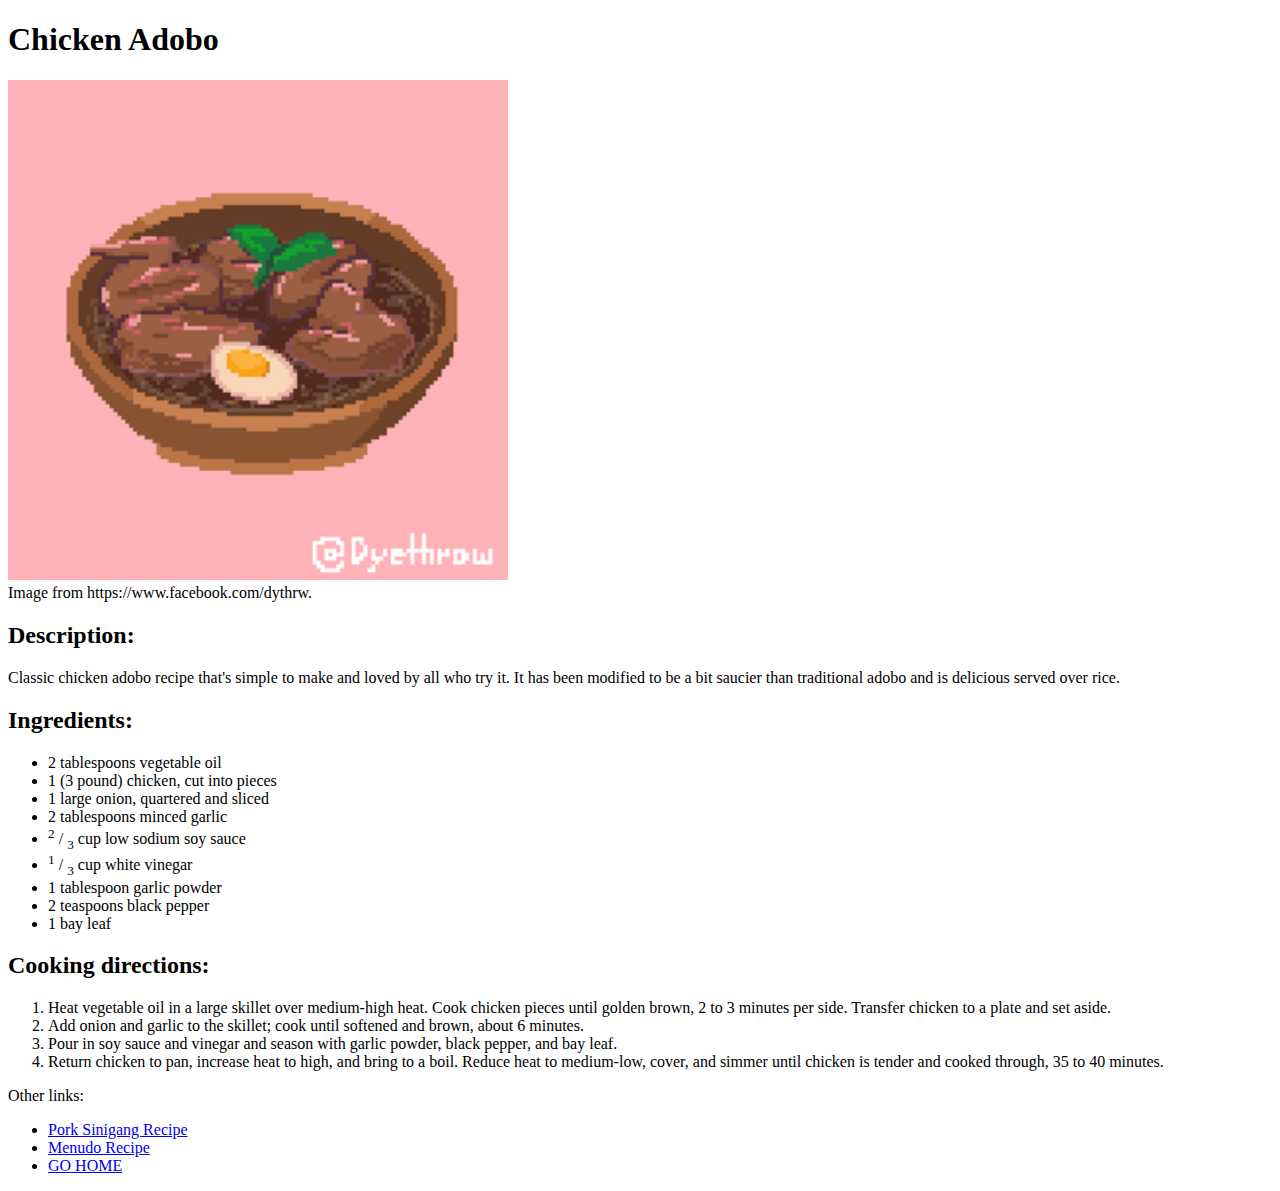
==== recipes/chicken-adobo.html @ 9c9155a4 "First draft" ====
<!DOCTYPE html>
<html lang="en">

<head>
    <meta charset="UTF-8">
    <meta http-equiv="X-UA-Compatible" content="IE=edge">
    <meta name="viewport" content="width=device-width, initial-scale=1.0">
    <title>Chicken Adobo Recipe</title>
</head>

<body>
    <header>
        <h1>Chicken Adobo</h1>
        <img src="../images/chicken-adobo.png" alt="pixel image of pork sinigang" width="500px" height="auto">
        <div>
            Image from https://www.facebook.com/dythrw.
        </div>
    </header>

    <main>
        <!-- Pork sinigang description -->
        <div>
            <h2>Description:</h2>
            Classic chicken adobo recipe that's simple to make and loved by all who try it. It has been modified to be a
            bit saucier than traditional adobo and is delicious served over rice.
        </div>

        <!-- Ingredients -->
        <div>
            <h2>Ingredients:</h2>
            <ul>
                <li>2 tablespoons vegetable oil</li>
                <li>1 (3 pound) chicken, cut into pieces</li>
                <li>1 large onion, quartered and sliced</li>
                <li>2 tablespoons minced garlic</li>
                <li><sup>2</sup> / <sub>3</sub> cup low sodium soy sauce</li>
                <li><sup>1</sup> / <sub>3</sub> cup white vinegar</li>
                <li>1 tablespoon garlic powder</li>
                <li>2 teaspoons black pepper</li>
                <li>1 bay leaf</li>
            </ul>
        </div>

        <!-- Cooking directions -->
        <div>
            <h2>Cooking directions:</h2>
            <ol>
                <li>Heat vegetable oil in a large skillet over medium-high heat. Cook chicken pieces until golden brown,
                    2 to 3 minutes per side. Transfer chicken to a plate and set aside.</li>
                <li>Add onion and garlic to the skillet; cook until softened and brown, about 6 minutes.</li>
                <li>Pour in soy sauce and vinegar and season with garlic powder, black pepper, and bay leaf.</li>
                <li>Return chicken to pan, increase heat to high, and bring to a boil. Reduce heat to medium-low, cover,
                    and simmer until chicken is tender and cooked through, 35 to 40 minutes.</li>
            </ol>
        </div>
    </main>

    <footer>
        <div>
            Other links:
            <ul>
                <li><a href="pork-sinigang.html">Pork Sinigang Recipe</a></li>
                <li><a href="menudo.html">Menudo Recipe</a></li>
                <li><a href="../index.html">GO HOME</a></li>
            </ul>
        </div>
    </footer>
</body>

</html>
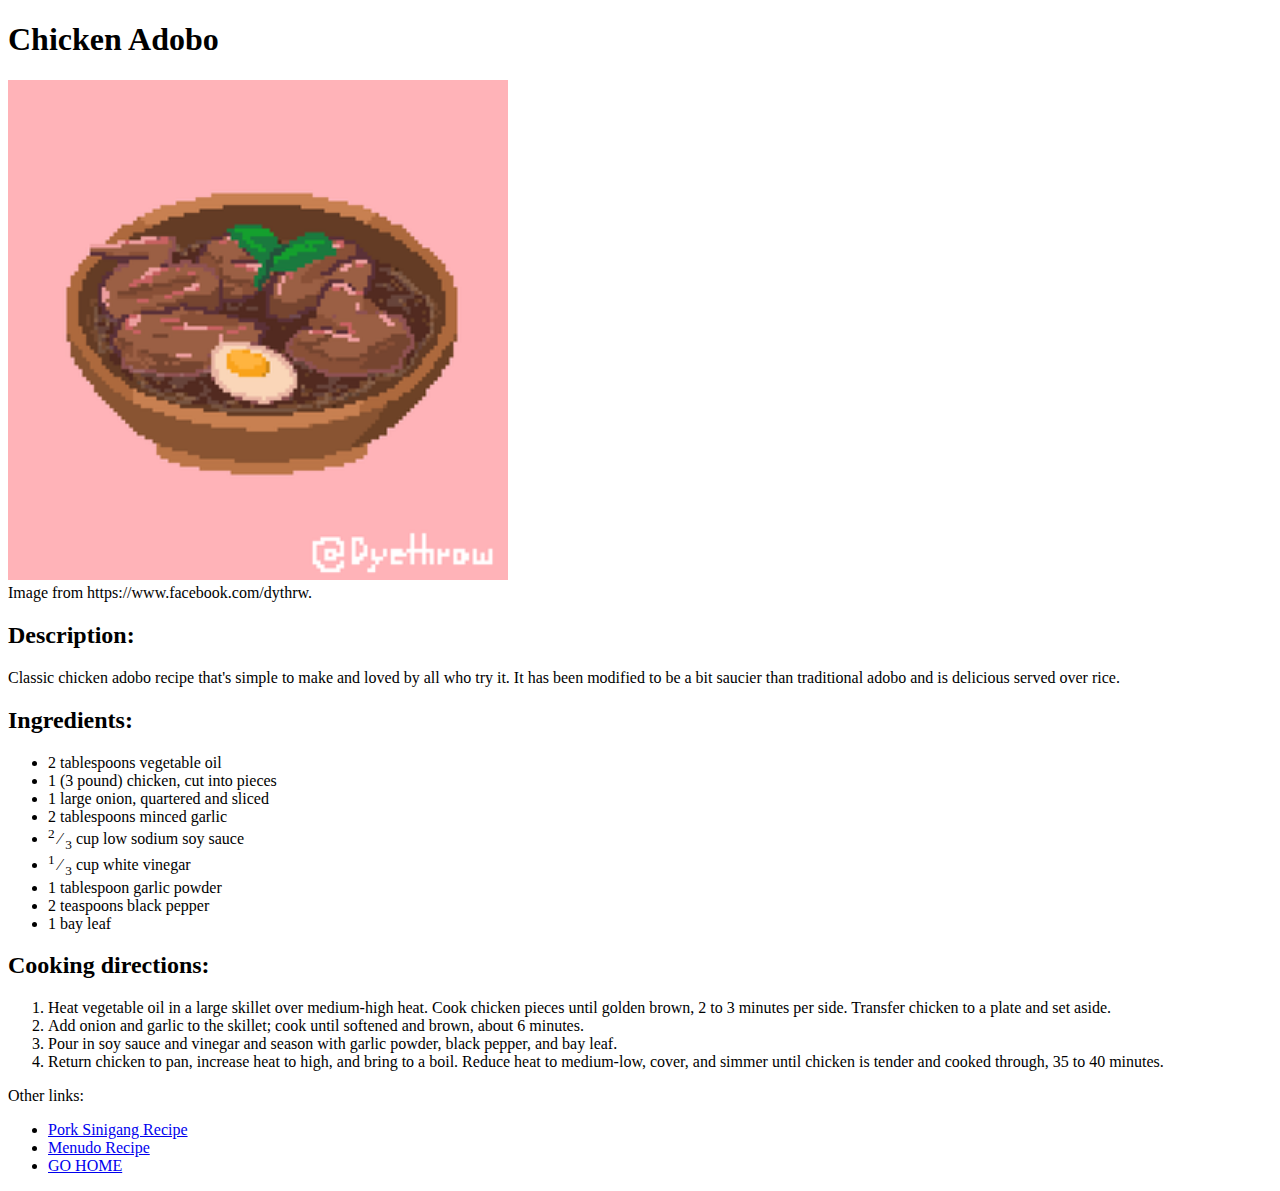
==== commit 87811d32: "Fix fractions in Ingredients" ====
--- a/recipes/chicken-adobo.html
+++ b/recipes/chicken-adobo.html
@@ -33,8 +33,8 @@
                 <li>1 (3 pound) chicken, cut into pieces</li>
                 <li>1 large onion, quartered and sliced</li>
                 <li>2 tablespoons minced garlic</li>
-                <li><sup>2</sup> / <sub>3</sub> cup low sodium soy sauce</li>
-                <li><sup>1</sup> / <sub>3</sub> cup white vinegar</li>
+                <li><sup>2</sup> &frasl; <sub>3</sub> cup low sodium soy sauce</li>
+                <li><sup>1</sup> &frasl; <sub>3</sub> cup white vinegar</li>
                 <li>1 tablespoon garlic powder</li>
                 <li>2 teaspoons black pepper</li>
                 <li>1 bay leaf</li>
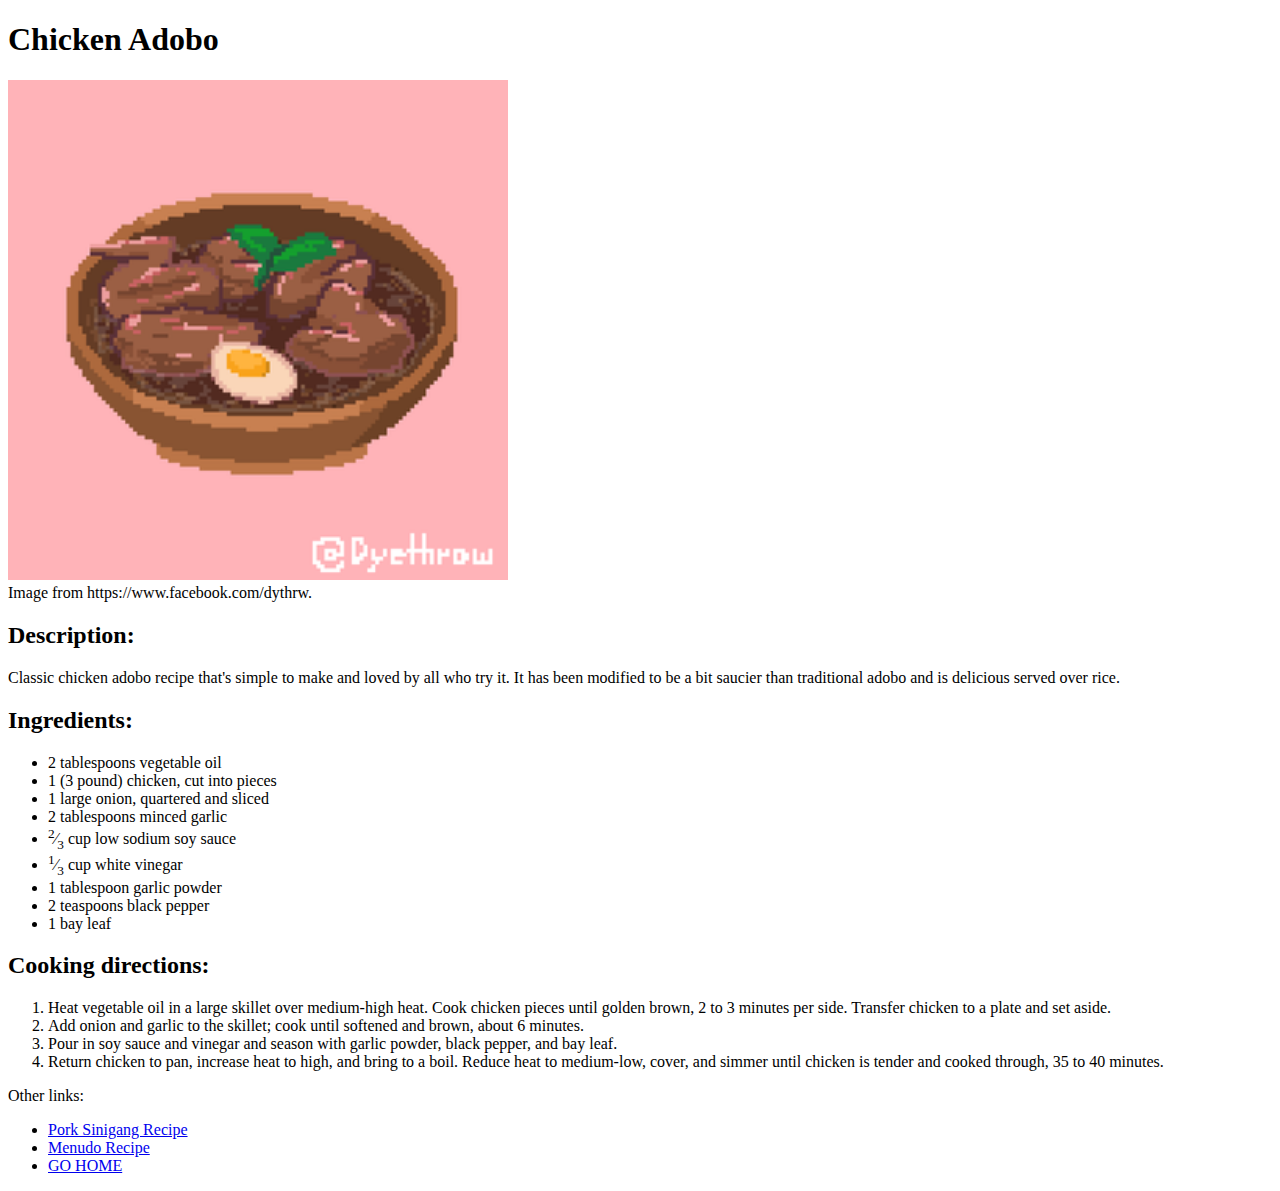
==== commit 02b4f642: "Fix fractions in Ingredients" ====
--- a/recipes/chicken-adobo.html
+++ b/recipes/chicken-adobo.html
@@ -33,8 +33,8 @@
                 <li>1 (3 pound) chicken, cut into pieces</li>
                 <li>1 large onion, quartered and sliced</li>
                 <li>2 tablespoons minced garlic</li>
-                <li><sup>2</sup> &frasl; <sub>3</sub> cup low sodium soy sauce</li>
-                <li><sup>1</sup> &frasl; <sub>3</sub> cup white vinegar</li>
+                <li><sup>2</sup>&frasl;<sub>3</sub> cup low sodium soy sauce</li>
+                <li><sup>1</sup>&frasl;<sub>3</sub> cup white vinegar</li>
                 <li>1 tablespoon garlic powder</li>
                 <li>2 teaspoons black pepper</li>
                 <li>1 bay leaf</li>
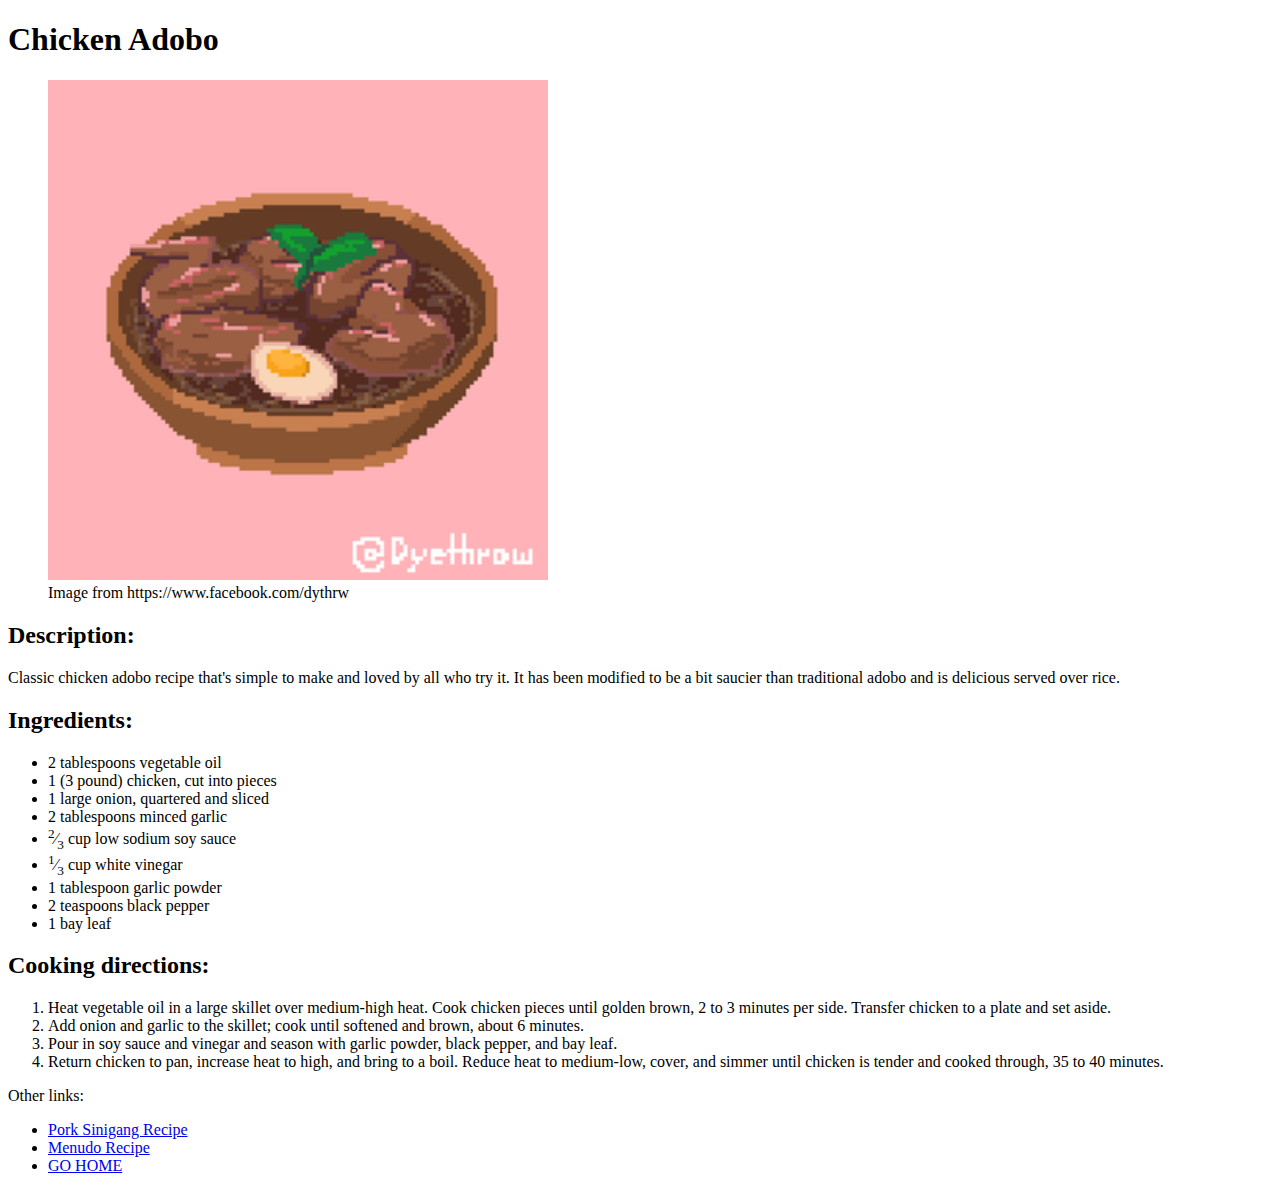
==== commit 15097fce: "Add figure & figcaption in img" ====
--- a/recipes/chicken-adobo.html
+++ b/recipes/chicken-adobo.html
@@ -11,18 +11,19 @@
 <body>
     <header>
         <h1>Chicken Adobo</h1>
-        <img src="../images/chicken-adobo.png" alt="pixel image of pork sinigang" width="500px" height="auto">
-        <div>
-            Image from https://www.facebook.com/dythrw.
-        </div>
+        <figure>
+            <img src="../images/chicken-adobo.png" alt="pixel image of pork sinigang" width="500px" height="auto">
+            <figcaption>Image from https://www.facebook.com/dythrw</figcaption>
+        </figure>
     </header>
 
     <main>
         <!-- Pork sinigang description -->
         <div>
             <h2>Description:</h2>
-            Classic chicken adobo recipe that's simple to make and loved by all who try it. It has been modified to be a
-            bit saucier than traditional adobo and is delicious served over rice.
+            <p>Classic chicken adobo recipe that's simple to make and loved by all who try it. It has been modified to
+                be a
+                bit saucier than traditional adobo and is delicious served over rice.</p>
         </div>
 
         <!-- Ingredients -->
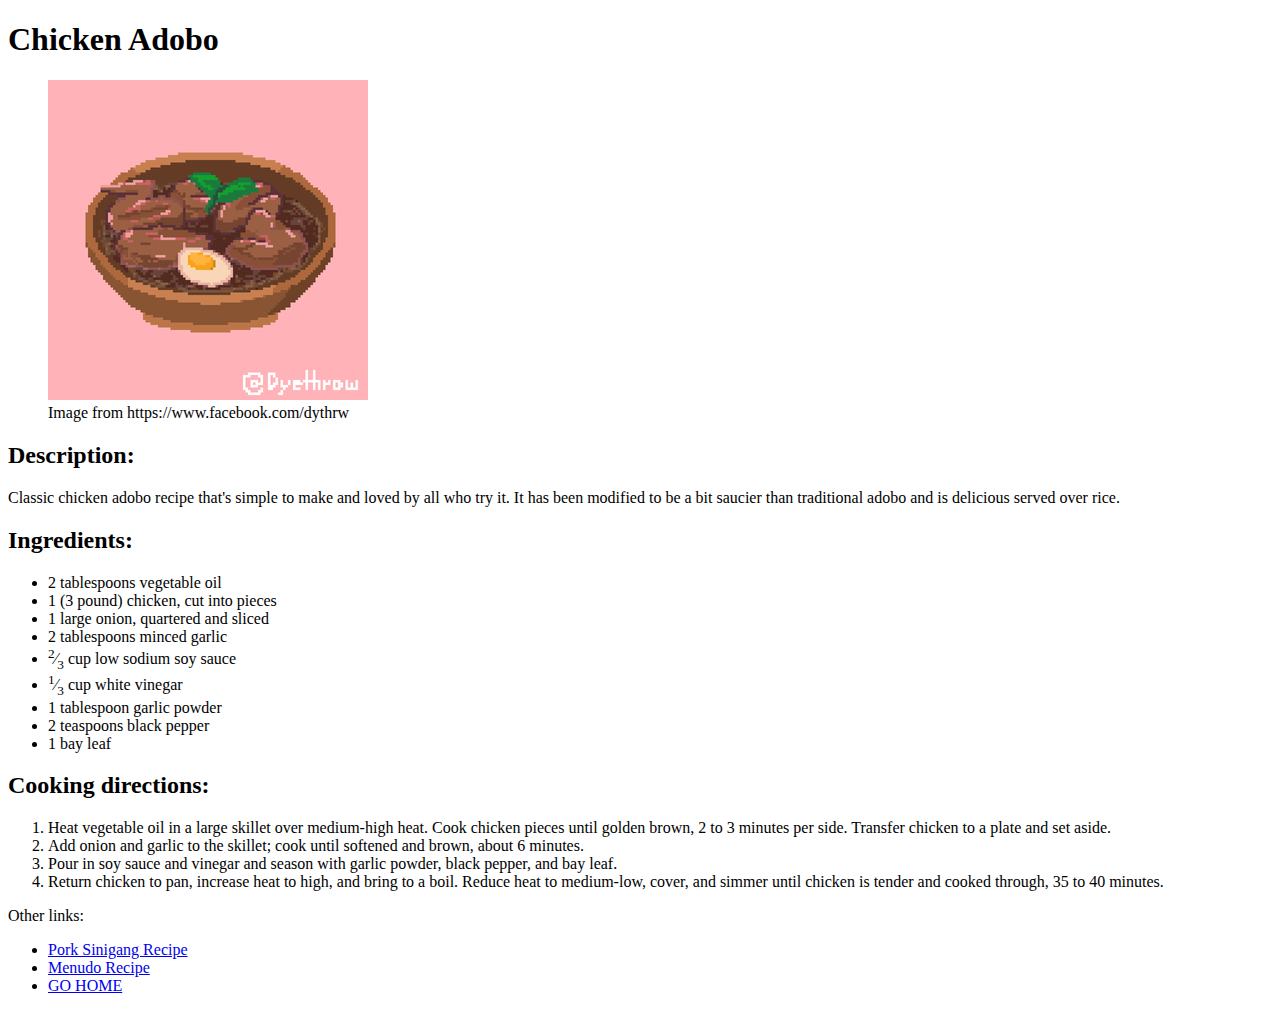
==== commit ca29d045: "Remove inline styles" ====
--- a/recipes/chicken-adobo.html
+++ b/recipes/chicken-adobo.html
@@ -6,13 +6,14 @@
     <meta http-equiv="X-UA-Compatible" content="IE=edge">
     <meta name="viewport" content="width=device-width, initial-scale=1.0">
     <title>Chicken Adobo Recipe</title>
+    <link rel="stylesheet" href="../style.css">
 </head>
 
 <body>
     <header>
         <h1>Chicken Adobo</h1>
         <figure>
-            <img src="../images/chicken-adobo.png" alt="pixel image of pork sinigang" width="500px" height="auto">
+            <img src="../images/chicken-adobo.png" alt="pixel image of chicken adobo">
             <figcaption>Image from https://www.facebook.com/dythrw</figcaption>
         </figure>
     </header>
